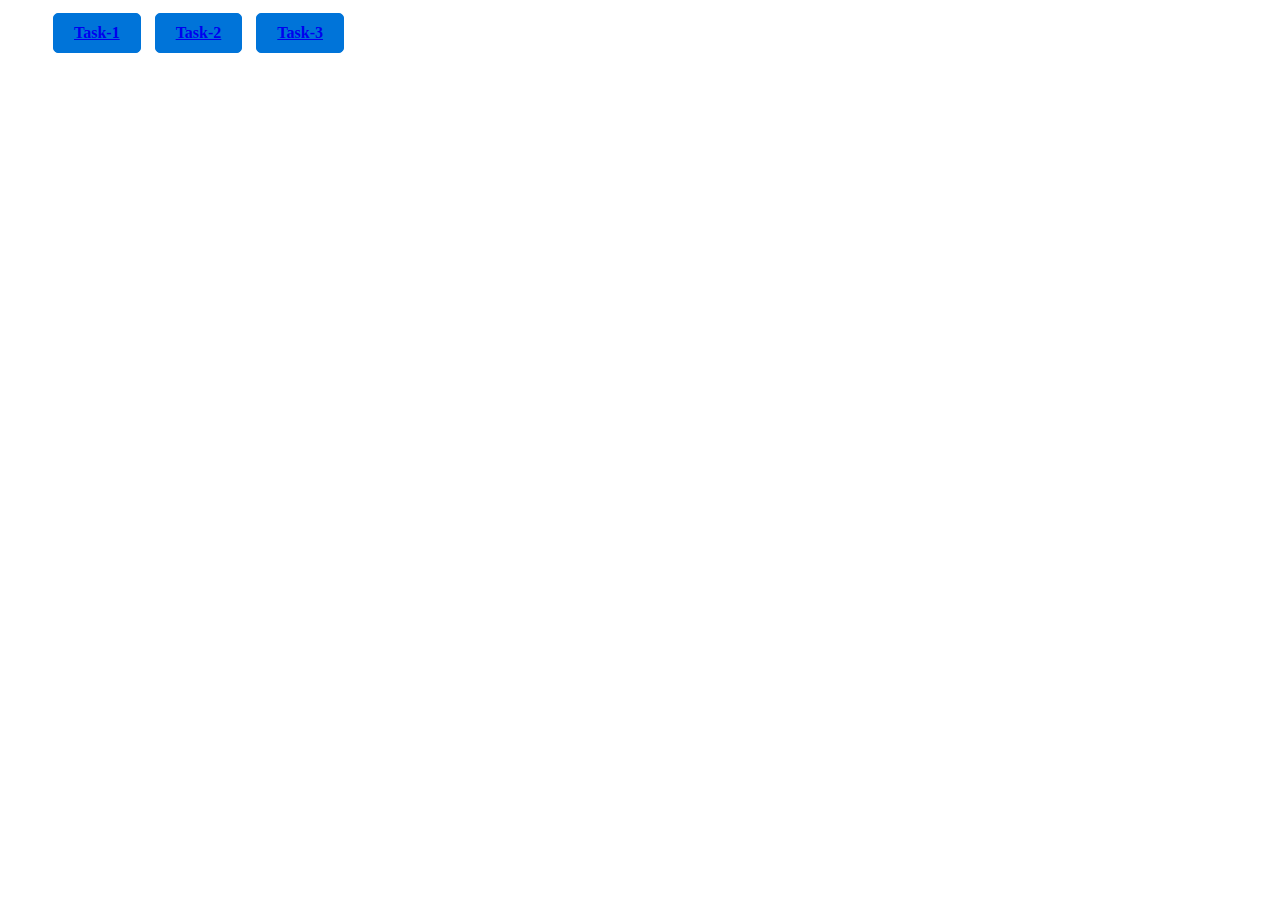
==== index.html @ 5fcd5df7 "commit" ====
<!DOCTYPE html>
<html lang="en">
<head>
    <meta charset="UTF-8">
    <meta name="viewport" content="width=device-width, initial-scale=1.0">
    <link rel="stylesheet" type="text/css" href="/css/style.css">
    <title>Home</title>
</head>
<body class="body">
<ul class="ul">
    <li class="btn"><a href="/task-1.html">Task-1</a></li>
    <li class="btn"><a href="/task-2.html">Task-2</a></li>
    <li class="btn"><a href="/task-3.html">Task-3</a></li>
</ul>
</body>
</html>
---- css/style.css ----
.text {
    font-size: 40px;
    color: #333;
    text-align: center;
    font-weight: bold;
    margin-top: 20px;
    }


.text:hover {
    color: #0056b3;
}
.btn {
    display: inline-block;
    padding: 10px 20px;
    background-color: #0074D9;
    color: #fff;
    text-decoration: none;
    border: 1px solid #0074D9;
    border-radius: 5px;
    font-weight: bold;
    margin: 5px;
    text-align: center;
}


.btn:hover {
    background-color: #0056b3;
    border-color: #0056b3;
    color: #fff;
}

.ul {
    display: inline;
    flex-direction: column;
    max-width: 50px;
    list-style: none;
}

.link {
    display: inline-block;
        padding: 10px 20px;
        background-color: #0074D9;
        color: #fff;
        text-decoration: none;
        border: 1px solid #0074D9;
        border-radius: 5px;
        font-weight: bold;
        margin: 5px;
        text-align: center;
}

.link:hover {
    background-color: #0056b3;
    border-color: #0056b3;
    color: #fff;
}
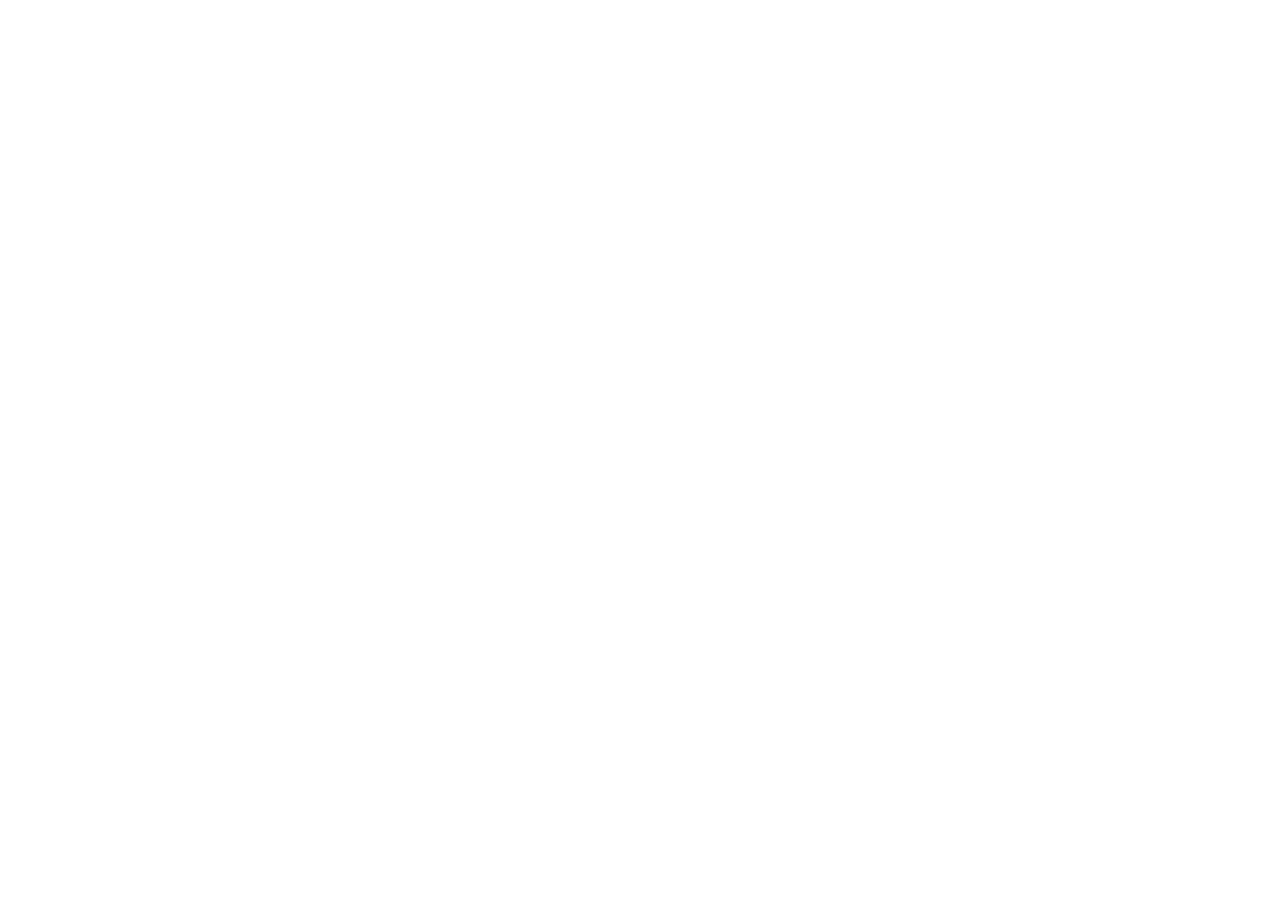
==== commit 97cb6755: "commit" ====
--- a/index.html
+++ b/index.html
@@ -3,14 +3,11 @@
 <head>
     <meta charset="UTF-8">
     <meta name="viewport" content="width=device-width, initial-scale=1.0">
-    <link rel="stylesheet" type="text/css" href="/css/style.css">
     <title>Home</title>
 </head>
 <body class="body">
-<ul class="ul">
-    <li class="btn"><a href="/task-1.html">Task-1</a></li>
-    <li class="btn"><a href="/task-2.html">Task-2</a></li>
-    <li class="btn"><a href="/task-3.html">Task-3</a></li>
-</ul>
+    <script src="/js/task-1.js"></script>
+    <script src="/js/task-2.js"></script>
+    <script src="/js/task-3.js"></script>
 </body>
 </html>